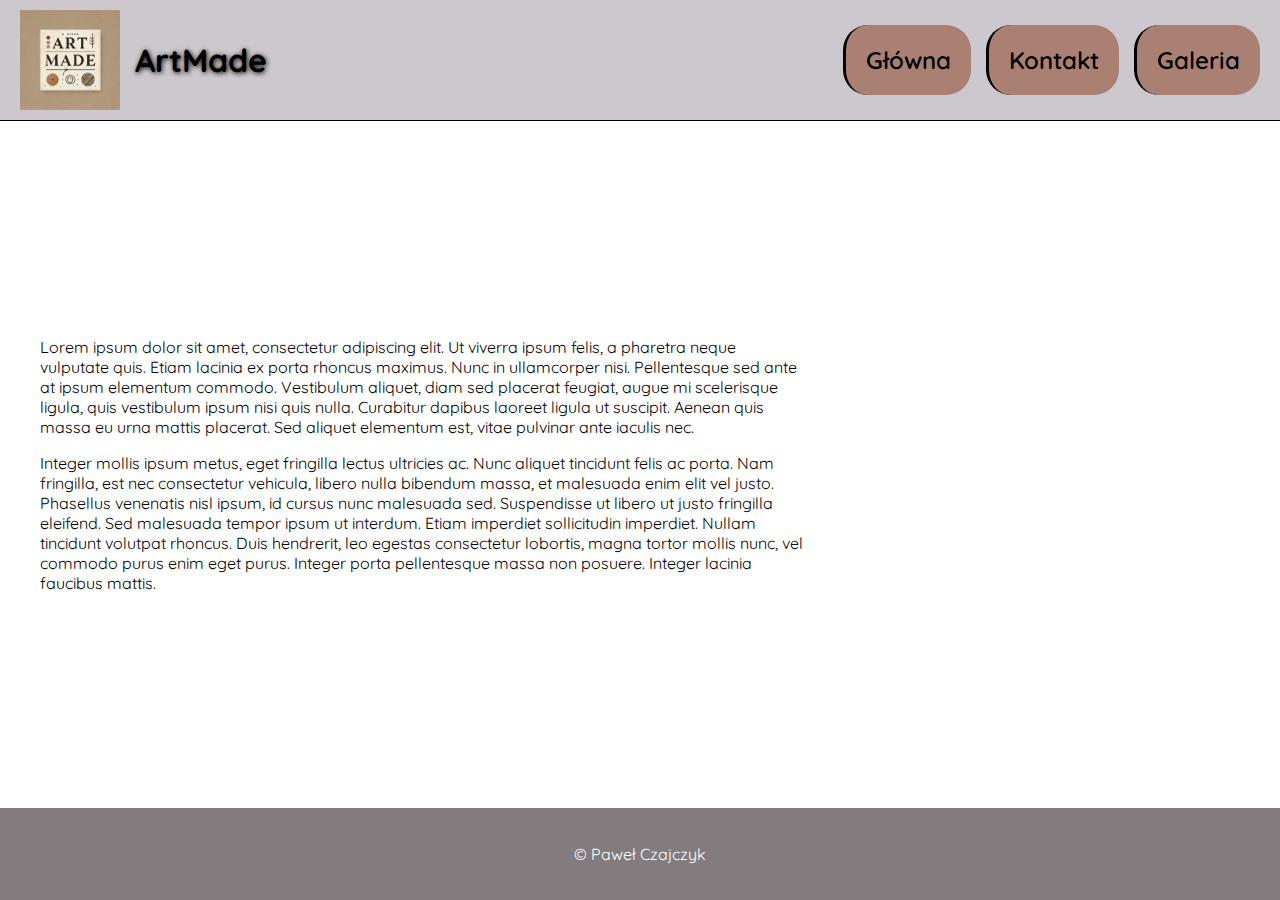
==== index.html @ f6477bbc "site skeleton" ====
<!DOCTYPE html>
<html lang="en">
<head>
    <meta charset="UTF-8">
    <title>Oto jest strona</title>
    <link href="style.css" type="text/css" rel="stylesheet">
    <meta name="viewport" content="width=device-width, initial-scale=1.0">
    <link rel="icon" type="image/x-icon" href="/images/logo.webp">

    <link rel="preconnect" href="https://fonts.googleapis.com">
    <link rel="preconnect" href="https://fonts.gstatic.com" crossorigin>
    <link href="https://fonts.googleapis.com/css2?family=Quicksand:wght@300..700&display=swap" rel="stylesheet">
</head>
<body>
<header>
    <div id="header--logo">
        <img src="images/logo.webp" alt="logo" width="100px" height="100px">
        <h1>ArtMade</h1>
    </div>
    <button id="menu-toggle" aria-label="Toggle menu">&#9776;</button>
    <nav id="header--nav">
        <ul>
            <li><a href="index.html">Główna</a></li>
            <li><a href="contact.html">Kontakt</a></li>
            <li><a href="gallery.html">Galeria</a></li>
        </ul>
    </nav>
</header>
<main>
    <article id="article--about">
        <p>Lorem ipsum dolor sit amet, consectetur adipiscing elit. Ut viverra ipsum felis, a pharetra neque vulputate
            quis. Etiam lacinia ex porta rhoncus maximus. Nunc in ullamcorper nisi. Pellentesque sed ante at ipsum
            elementum commodo. Vestibulum aliquet, diam sed placerat feugiat, augue mi scelerisque ligula, quis
            vestibulum ipsum nisi quis nulla. Curabitur dapibus laoreet ligula ut suscipit. Aenean quis massa eu urna
            mattis placerat. Sed aliquet elementum est, vitae pulvinar ante iaculis nec. </p>
        <p>Integer mollis ipsum metus, eget fringilla lectus ultricies ac. Nunc aliquet tincidunt felis ac porta. Nam
            fringilla, est nec consectetur vehicula, libero nulla bibendum massa, et malesuada enim elit vel justo.
            Phasellus venenatis nisl ipsum, id cursus nunc malesuada sed. Suspendisse ut libero ut justo fringilla
            eleifend. Sed malesuada tempor ipsum ut interdum. Etiam imperdiet sollicitudin imperdiet. Nullam tincidunt
            volutpat rhoncus. Duis hendrerit, leo egestas consectetur lobortis, magna tortor mollis nunc, vel commodo
            purus enim eget purus. Integer porta pellentesque massa non posuere. Integer lacinia faucibus mattis. </p>
    </article>
</main>

<footer><p>&copy Paweł Czajczyk</p></footer>


<script src="script.js"></script>
</body>
</html>
---- style.css ----
* {
    font-family: 'Quicksand', sans-serif;
}

body {
    margin: 0;
    display: flex;
    flex-direction: column;
    min-height: 100vh;
}

header {
    background-color: #CCC8CD;
    display: flex;
    padding: 10px 20px;
    /*background-color: red;*/
    align-items: center;
    justify-content: space-between;
    border-bottom: 1px solid black;
}

#header--logo {
    display: flex;
}

#header--logo h1 {
    padding: 15px;
    text-shadow: 1px 1px 5px black;
    display: flex;
    align-items: center;
    margin: 0;
}

#header--nav ul {
    list-style: none;
    display: flex;
    padding: 0;
    margin: 0;
}

#header--nav ul li {
    margin-left: 15px;
    font-size: 1.5em;
    border-left: 3px solid black;
    background-color: #A98071;
    border-radius: 25px;
    font-weight: 600;
}

#header--nav ul li:hover, #menu-toggle:hover {
    filter: brightness(110%);
    transition: background-color 0.3s ease;
    box-shadow: 1px 4px 6px rgba(0, 0, 0, 0.2);
}

#header--nav ul li:active, #menu-toggle:active {
    filter: brightness(90%);
    transition: background-color 0.3s ease;
}


#menu-toggle {
    background-color: #A98071;
    display: none;
    font-size: 1.5em;
    /*background: none;*/
    border: none;
    border-radius: 10%;
    width: 50px;
    height: 50px;

}

#header--nav a {
    text-decoration: none;
    display: block;
    padding: 20px;
    color: black;
}

@media (max-width: 820px) {
    #menu-toggle {
        display: block;
        transition-duration: 0.2s;
    }

    #header--nav {
        display: flex;
        position: absolute;
        top: -220px;
        right: 80px;
        transition-duration: 0.2s;
        z-index: 1;
    }

    #header--nav.active {
        display: flex;
        top: 21px;
        transition-duration: 0.2s;
    }

    #header--nav ul {
        flex-direction: column;
        gap: 5px;
    }
}

main {
    background-image: url("images/background.jpg");
    background-size: cover;
    flex: 1;
    display: flex;
    align-items: center;
}

#article--about {
    background-color: rgba(255, 255, 255, 0.7);
    width: 60vw;
    padding: 20px;
    max-height: 60vh;
    overflow: scroll;
    margin: 20px;
}

#article--contact {
    background-color: rgba(255, 255, 255, 0.8);
    width: 50vw;
    padding: 20px;
    max-height: 60vh;
    overflow: scroll;
    margin: 20px;
    align-self: center;
}

#main--gallery {
    display: block;
    padding: 15px;
    background-image: none;
    background-color: #dde2eb;
}

#article--form {
    font-size: 1.5em;
}

#article--form input {
    padding: 8px;
}

#article--form select {
    padding: 8px;
}

#article--form textarea {
    resize: none;
}

.justify {
    justify-content: center;
}

footer {
    background-color: #827c7f;
    color: #fff;
    text-align: center;
    padding: 20px 0;
    width: 100vw;
}

/* slider */
#photos {
    display: flex;
    margin: 50px;
    gap: 20px;
    flex-wrap: wrap;
}

.slide {
    height: 120px;
    width: 120px;
}

.slides {
    max-width: 320px;
    max-height: 320px;
    min-width: 120px;
    min-height: 120px;
    width: 40vw;
    height: 40vw;
    margin: auto;
    position: relative;
}

.slides img {
    width: 100%;
    height: 100%;
    margin: auto;
}

img.showSlide {
    display: block;
    animation-name: fades;
    animation-duration: 1s;
}

.slideController {
    background-color: hsla(0, 0%, 0%, 0.1);
    color: white;
    border: none;
    width: 50px;
    height: 25px;
    position: absolute;
    top: 50%;
    transform: translateY(-50%);
    cursor: pointer;
    transition: background-color 0.4s;
    border-radius: 5px;
}

.slideController:active {
    filter: brightness(0.9);
}

#prev {
    left: 0;
}

#next {
    right: 0;
}

@keyframes fades {
    from {
        opacity: 0.5;
    }
    to {
        opacity: 1;
    }
}
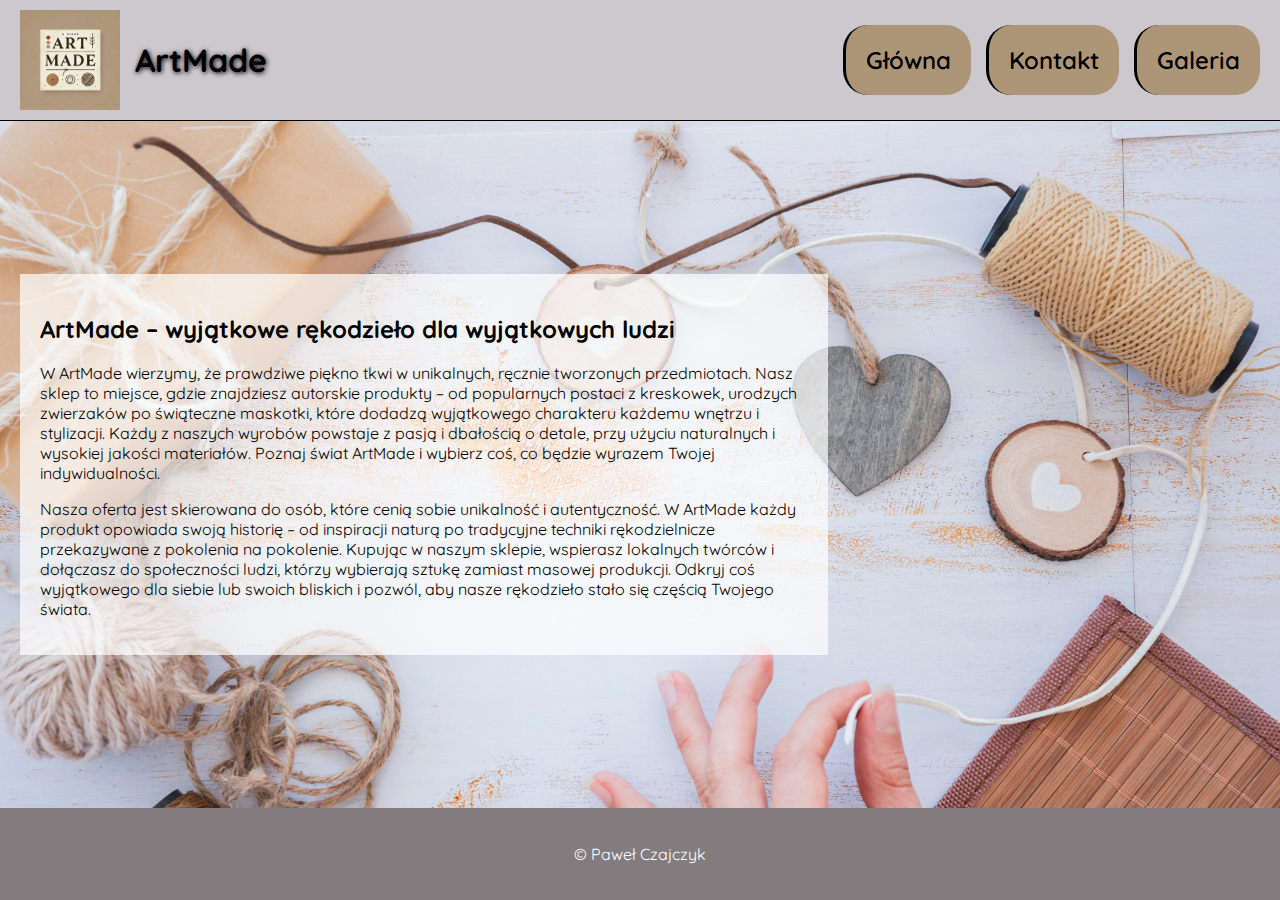
==== commit 7c495906: "content added" ====
--- a/index.html
+++ b/index.html
@@ -28,17 +28,23 @@
 </header>
 <main>
     <article id="article--about">
-        <p>Lorem ipsum dolor sit amet, consectetur adipiscing elit. Ut viverra ipsum felis, a pharetra neque vulputate
-            quis. Etiam lacinia ex porta rhoncus maximus. Nunc in ullamcorper nisi. Pellentesque sed ante at ipsum
-            elementum commodo. Vestibulum aliquet, diam sed placerat feugiat, augue mi scelerisque ligula, quis
-            vestibulum ipsum nisi quis nulla. Curabitur dapibus laoreet ligula ut suscipit. Aenean quis massa eu urna
-            mattis placerat. Sed aliquet elementum est, vitae pulvinar ante iaculis nec. </p>
-        <p>Integer mollis ipsum metus, eget fringilla lectus ultricies ac. Nunc aliquet tincidunt felis ac porta. Nam
-            fringilla, est nec consectetur vehicula, libero nulla bibendum massa, et malesuada enim elit vel justo.
-            Phasellus venenatis nisl ipsum, id cursus nunc malesuada sed. Suspendisse ut libero ut justo fringilla
-            eleifend. Sed malesuada tempor ipsum ut interdum. Etiam imperdiet sollicitudin imperdiet. Nullam tincidunt
-            volutpat rhoncus. Duis hendrerit, leo egestas consectetur lobortis, magna tortor mollis nunc, vel commodo
-            purus enim eget purus. Integer porta pellentesque massa non posuere. Integer lacinia faucibus mattis. </p>
+        <h2>ArtMade – wyjątkowe rękodzieło dla wyjątkowych ludzi</h2>
+        <p>
+            W ArtMade wierzymy, że prawdziwe piękno tkwi w unikalnych, ręcznie tworzonych przedmiotach. Nasz sklep to
+            miejsce, gdzie znajdziesz autorskie produkty – od popularnych postaci z kreskowek, urodzych zwierzaków po
+            świąteczne maskotki,
+            które dodadzą wyjątkowego charakteru każdemu wnętrzu i stylizacji. Każdy z naszych wyrobów powstaje z pasją
+            i dbałością o detale, przy użyciu naturalnych i wysokiej jakości materiałów. Poznaj świat ArtMade i wybierz
+            coś, co będzie wyrazem Twojej indywidualności.
+        </p>
+
+        <p>
+            Nasza oferta jest skierowana do osób, które cenią sobie unikalność i autentyczność. W ArtMade każdy produkt
+            opowiada swoją historię – od inspiracji naturą po tradycyjne techniki rękodzielnicze przekazywane z
+            pokolenia na pokolenie. Kupując w naszym sklepie, wspierasz lokalnych twórców i dołączasz do społeczności
+            ludzi, którzy wybierają sztukę zamiast masowej produkcji. Odkryj coś wyjątkowego dla siebie lub swoich
+            bliskich i pozwól, aby nasze rękodzieło stało się częścią Twojego świata.
+        </p>
     </article>
 </main>
 
--- a/style.css
+++ b/style.css
@@ -42,7 +42,7 @@
     margin-left: 15px;
     font-size: 1.5em;
     border-left: 3px solid black;
-    background-color: #A98071;
+    background-color: #ad9578;
     border-radius: 25px;
     font-weight: 600;
 }
@@ -60,7 +60,7 @@
 
 
 #menu-toggle {
-    background-color: #A98071;
+    background-color: #ad9578;
     display: none;
     font-size: 1.5em;
     /*background: none;*/
@@ -106,53 +106,126 @@
 }
 
 main {
-    background-image: url("images/background.jpg");
+    background-image: url("images/background-lite.jpg");
     background-size: cover;
     flex: 1;
     display: flex;
     align-items: center;
 }
+
+/*main site*/
 
 #article--about {
     background-color: rgba(255, 255, 255, 0.7);
     width: 60vw;
+    max-width: 1000px;
     padding: 20px;
     max-height: 60vh;
-    overflow: scroll;
+    overflow: auto;
     margin: 20px;
 }
 
+/*formularz*/
 #article--contact {
     background-color: rgba(255, 255, 255, 0.8);
     width: 50vw;
     padding: 20px;
     max-height: 60vh;
-    overflow: scroll;
+    overflow: auto;
     margin: 20px;
     align-self: center;
 }
 
-#main--gallery {
-    display: block;
-    padding: 15px;
-    background-image: none;
-    background-color: #dde2eb;
-}
+#article--form {
+    display: flex;
+    flex-direction: column;
+    margin: auto;
+    gap: 0.5rem;
+}
+
+.form-row {
+    align-items: flex-start;
+    display: flex;
+    justify-content: space-between;
+}
+
+.form--labels {
+    flex: 1;
+    text-align: right;
+    padding-right: 10px;
+    min-width: 150px;
+}
+
+.form--content {
+    flex: 2;
+    box-sizing: border-box;
+    width: 100%;
+}
+
 
 #article--form {
     font-size: 1.5em;
 }
 
-#article--form input {
+#article--form input[type=text] {
     padding: 8px;
+    outline: none;
+    border-radius: 10px;
+    box-shadow: inset -5px -5px 4px rgba(0, 0, 0, 0.1);
+}
+
+#article--form input[type=text]:focus {
+    border-color: #a98071;
 }
 
 #article--form select {
     padding: 8px;
-}
-
-#article--form textarea {
+    /*background-color: #ad9578;*/
+}
+
+#textareaRow {
+    /*position: relative;*/
+    display: flex;
+    align-items: flex-end;
+    flex-direction: column;
+    padding: 8px 8px 20px;
+    border-radius: 20px;
+    box-sizing: border-box;
+}
+
+#textareaRow textarea {
+    margin-left: 5px;
+    width: 100%;
+    height: 80px;
+    padding: 10px;
+    border-radius: 10px;
     resize: none;
+    outline: none;
+    box-shadow: inset -5px -5px 4px rgba(0, 0, 0, 0.1);
+    box-sizing: border-box;
+}
+
+
+textarea:focus {
+    border-color: #a98071;
+}
+
+#character-counter {
+    /*position: absolute;*/
+    /*right: 0;*/
+    /*bottom: 6px;*/
+    font-size: 0.5em;
+    color: gray;
+}
+
+#submitBtn {
+    padding: 10px;
+    background-color: #ad9578;
+    border-radius: 10px;
+}
+
+#submitBtn:hover {
+    filter: brightness(110%);
 }
 
 .justify {
@@ -167,17 +240,27 @@
     width: 100vw;
 }
 
+
+#main--gallery {
+    display: block;
+    padding: 15px;
+    background-image: none;
+    background-color: #dde2eb;
+}
+
 /* slider */
 #photos {
     display: flex;
     margin: 50px;
     gap: 20px;
     flex-wrap: wrap;
+    justify-content: center;
 }
 
 .slide {
     height: 120px;
     width: 120px;
+    cursor: pointer;
 }
 
 .slides {
@@ -195,12 +278,20 @@
     width: 100%;
     height: 100%;
     margin: auto;
-}
-
-img.showSlide {
-    display: block;
+    /*display: none;*/
+}
+
+.slides video {
+    width: 100%;
+    height: 100%;
+    margin: auto;
+    display: none;
+}
+
+img.showSlide, video.showSlide {
     animation-name: fades;
-    animation-duration: 1s;
+    animation-duration: 0.5s;
+    box-shadow: 5px 5px 4px #252222;
 }
 
 .slideController {
@@ -222,11 +313,11 @@
 }
 
 #prev {
-    left: 0;
+    left: 5px;
 }
 
 #next {
-    right: 0;
+    right: 5px;
 }
 
 @keyframes fades {
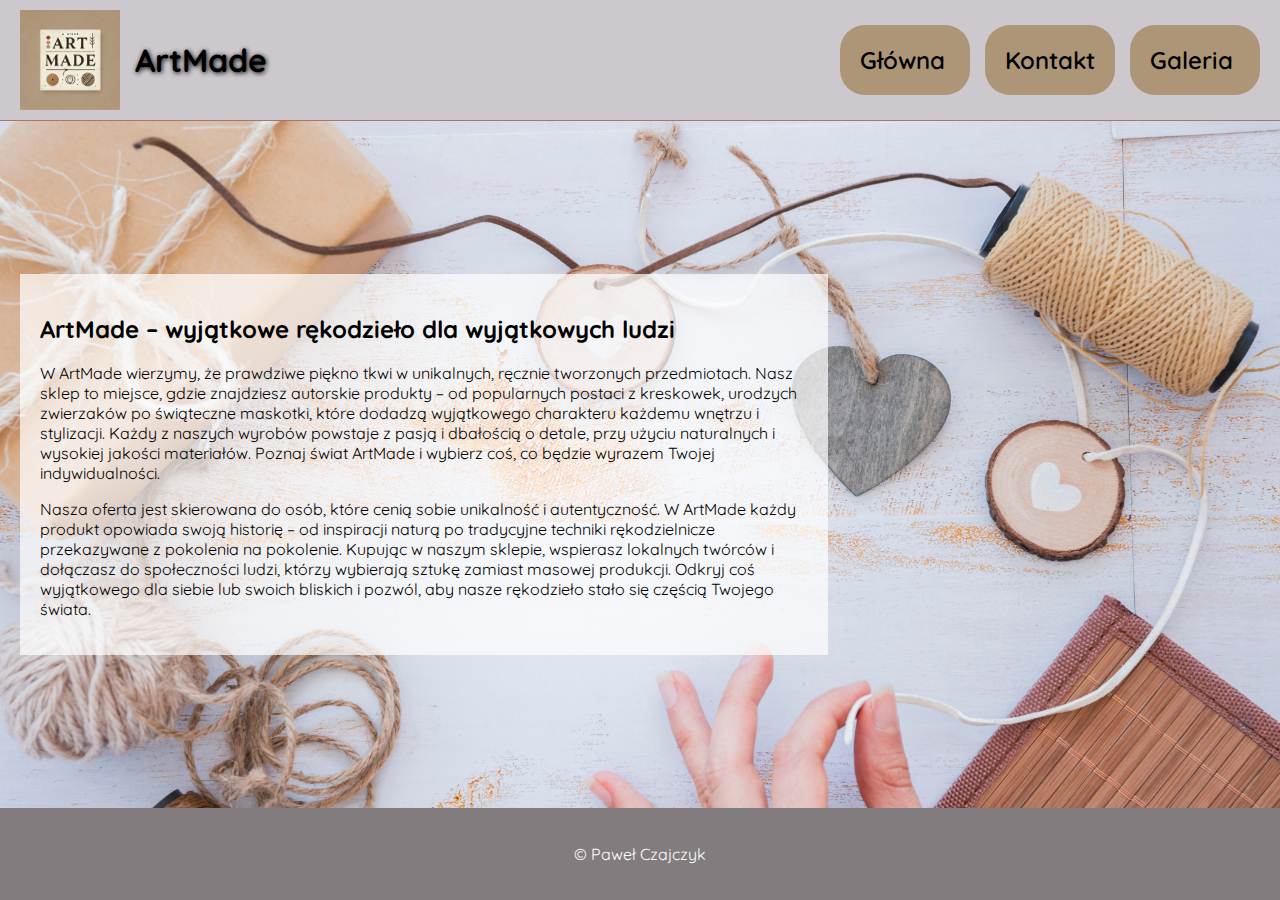
==== commit 51657d7b: "navbar menu toggle" ====
--- a/index.html
+++ b/index.html
@@ -14,15 +14,15 @@
 <body>
 <header>
     <div id="header--logo">
-        <img src="images/logo.webp" alt="logo" width="100px" height="100px">
+        <img src="images/logo.webp" alt="logo">
         <h1>ArtMade</h1>
     </div>
-    <button id="menu-toggle" aria-label="Toggle menu">&#9776;</button>
     <nav id="header--nav">
         <ul>
-            <li><a href="index.html">Główna</a></li>
-            <li><a href="contact.html">Kontakt</a></li>
-            <li><a href="gallery.html">Galeria</a></li>
+            <li><button id="menu-toggle" aria-label="Toggle menu">&#9776;</button></li>
+            <li class="options"><a href="index.html">Główna</a></li>
+            <li class="options"><a href="contact.html">Kontakt</a></li>
+            <li class="options"><a href="gallery.html">Galeria</a></li>
         </ul>
     </nav>
 </header>
--- a/style.css
+++ b/style.css
@@ -13,14 +13,17 @@
     background-color: #CCC8CD;
     display: flex;
     padding: 10px 20px;
-    /*background-color: red;*/
     align-items: center;
     justify-content: space-between;
-    border-bottom: 1px solid black;
+    border-bottom: 1px solid #ad7662;
 }
 
 #header--logo {
     display: flex;
+}
+#header--logo img{
+    width: 100px;
+    height: 100px;
 }
 
 #header--logo h1 {
@@ -41,14 +44,24 @@
 #header--nav ul li {
     margin-left: 15px;
     font-size: 1.5em;
-    border-left: 3px solid black;
+    /*border-left: 3px solid black;*/
     background-color: #ad9578;
     border-radius: 25px;
     font-weight: 600;
 }
 
+#header--nav a {
+    text-decoration: none;
+    display: block;
+    padding: 20px;
+    color: black;
+    width: 130px;
+    box-sizing: border-box;
+}
+
 #header--nav ul li:hover, #menu-toggle:hover {
-    filter: brightness(110%);
+    background: linear-gradient(0deg, rgba(173, 149, 120, 1) 0%, rgb(182, 165, 143) 50%, rgba(173, 149, 120, 1) 100%);
+    /*filter: brightness(110%);*/
     transition: background-color 0.3s ease;
     box-shadow: 1px 4px 6px rgba(0, 0, 0, 0.2);
 }
@@ -64,38 +77,41 @@
     display: none;
     font-size: 1.5em;
     /*background: none;*/
+    padding: 0 20px;
     border: none;
-    border-radius: 10%;
-    width: 50px;
-    height: 50px;
-
-}
-
-#header--nav a {
-    text-decoration: none;
-    display: block;
-    padding: 20px;
-    color: black;
-}
+    border-radius: 25px;
+    width: 130px;
+    height: 69px;
+
+
+}
+
 
 @media (max-width: 820px) {
     #menu-toggle {
-        display: block;
-        transition-duration: 0.2s;
+        display: inline-block;
     }
 
     #header--nav {
-        display: flex;
         position: absolute;
-        top: -220px;
-        right: 80px;
+        top: 25px;
+        right: 20px;
         transition-duration: 0.2s;
         z-index: 1;
     }
 
+    .options {
+        display: none;
+    }
+
+    .options.active {
+        display: inline-block;
+    }
+
     #header--nav.active {
         display: flex;
-        top: 21px;
+        /*right: 20px;*/
+        /*top: 100px;*/
         transition-duration: 0.2s;
     }
 
@@ -129,6 +145,7 @@
 #article--contact {
     background-color: rgba(255, 255, 255, 0.8);
     width: 50vw;
+    max-width: 650px;
     padding: 20px;
     max-height: 60vh;
     overflow: auto;
@@ -194,7 +211,7 @@
 }
 
 #textareaRow textarea {
-    margin-left: 5px;
+    margin: 0 0 0 5px;
     width: 100%;
     height: 80px;
     padding: 10px;
